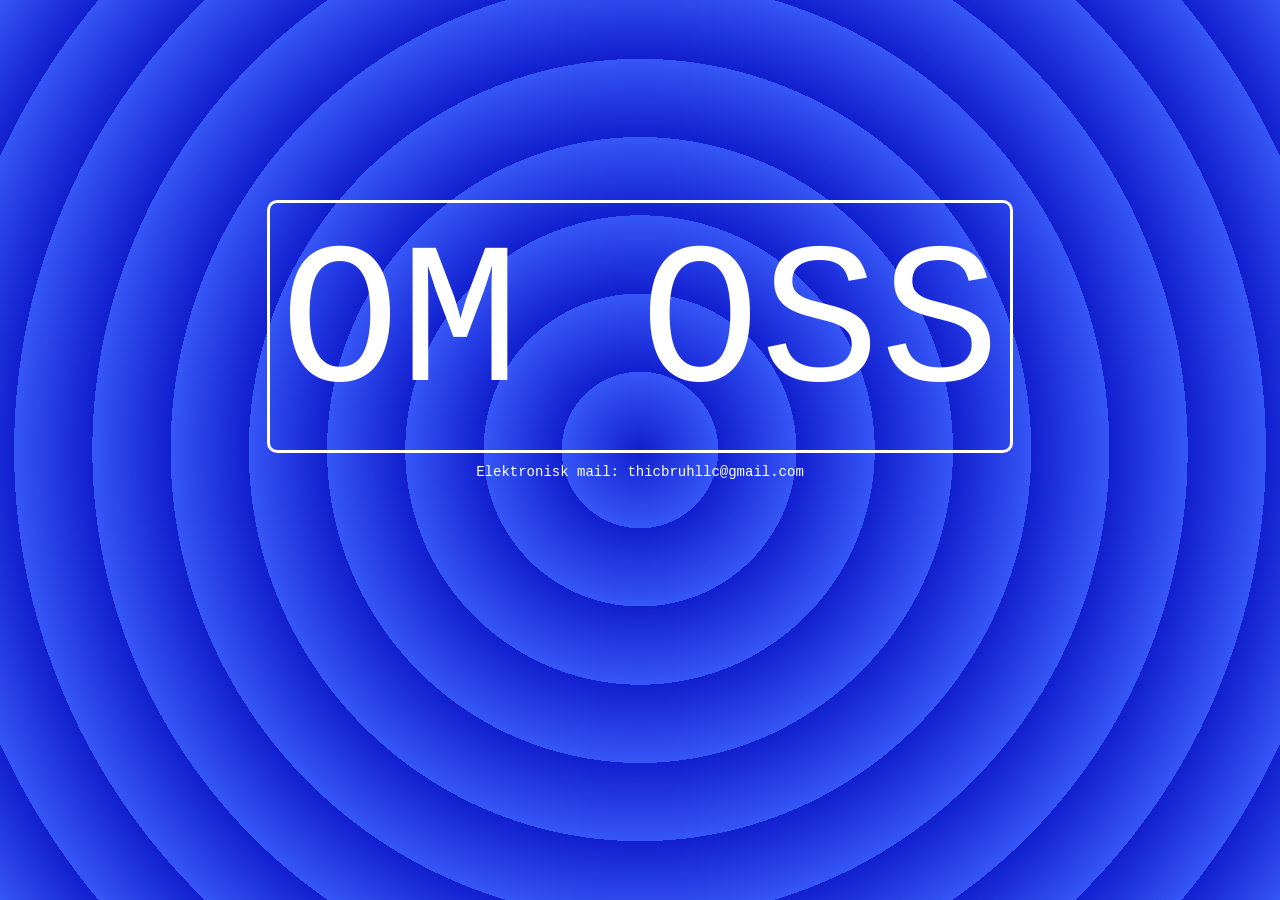
==== om-oss.html @ e1a77ed3 "Updates" ====
<!DOCTYPE html>

<head>
    <meta name="viewport" content="width=device-width, initial-scale=1.0">
    <style>
        body 
        {
            background: #121FCF;
            background: repeating-radial-gradient(circle farthest-corner at center center, #121FCF 0%, #3657F7 10%, #3055CF 5%);

            font-family: "Lucida Console", "Courier New", monospace;
            height: 100%;
            margin: 0;
            background-repeat: no-repeat;
            background-attachment: fixed;
        }
        .title-container
        {
            display: flex;
            justify-content: center;
            height: 50vh;
        }
        .nekbar-title-text
        {
            font-size: 200px;
            color: rgb(255, 255, 255);
            border: 3px solid rgb(255, 255, 255);
            border-radius: 10px; 
            padding: 10px;
        }
        .content-text 
        {
            font-size: 14px;
            color: rgb(255, 255, 255);
        }
        @media (max-width: 768px) 
        {
            .nekbar-png 
            {
                max-width: 210px; /* Ändra bildens storlek till 80% av fönsterbredden */
            }
        }
    </style>

    <script>
        var fart = 1;
        const color = [];
        color.push("red", "black", "yellow", "coral");

        setInterval(myTimer, 1000);

        function myTimer() 
        {
            fart ++;
            if (fart > 4) {
                fart = 0;
            }
            document.body.style.background = color[fart];

            console.log(fart);
            console.log(color[fart]);
        }
    </script>
</head>


<body>
    <div class="title-container">
        <div>
            <p class="nekbar-title-text"> OM OSS </p>
        </div>
    </div>
    <div class="title-container">
        <div>
            <p class="content-text"> Elektronisk mail: thicbruhllc@gmail.com </p>
        </div>
    </div>
</body>
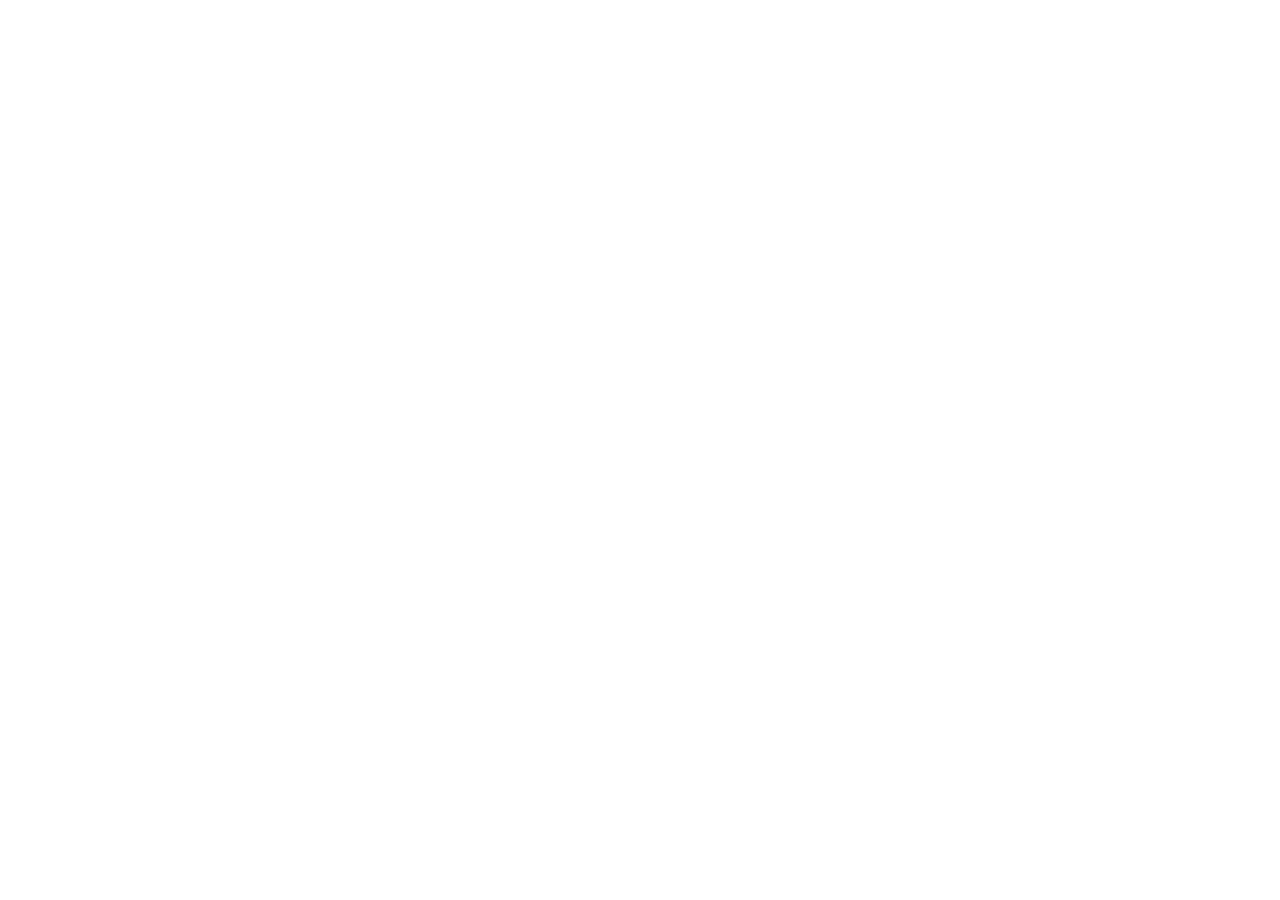
==== commit c5077094: "fat20200" ====
--- a/om-oss.html
+++ b/om-oss.html
@@ -3,10 +3,19 @@
 <head>
     <meta name="viewport" content="width=device-width, initial-scale=1.0">
     <style>
+        @keyframes example 
+        {
+            from {background: repeating-radial-gradient(circle farthest-corner at center center, #121FCF 0%, #3657F7 10%, #3055CF 5%);}
+            to {background: repeating-radial-gradient(circle farthest-corner at center center, #121FCF 0%, #3657F7 10%, #3055CF 100%);}
+        }
+        
         body 
         {
-            background: #121FCF;
-            background: repeating-radial-gradient(circle farthest-corner at center center, #121FCF 0%, #3657F7 10%, #3055CF 5%);
+            /*background: #121FCF;*/
+            /*background: repeating-radial-gradient(circle farthest-corner at center center, #121FCF 0%, #3657F7 10%, #3055CF 5%);*/
+
+            animation-name: example;
+            animation-duration: 1s;
 
             font-family: "Lucida Console", "Courier New", monospace;
             height: 100%;
@@ -43,7 +52,7 @@
     </style>
 
     <script>
-        var fart = 1;
+        /*var fart = 1;
         const color = [];
         color.push("red", "black", "yellow", "coral");
 
@@ -59,7 +68,7 @@
 
             console.log(fart);
             console.log(color[fart]);
-        }
+        }*/
     </script>
 </head>
 
